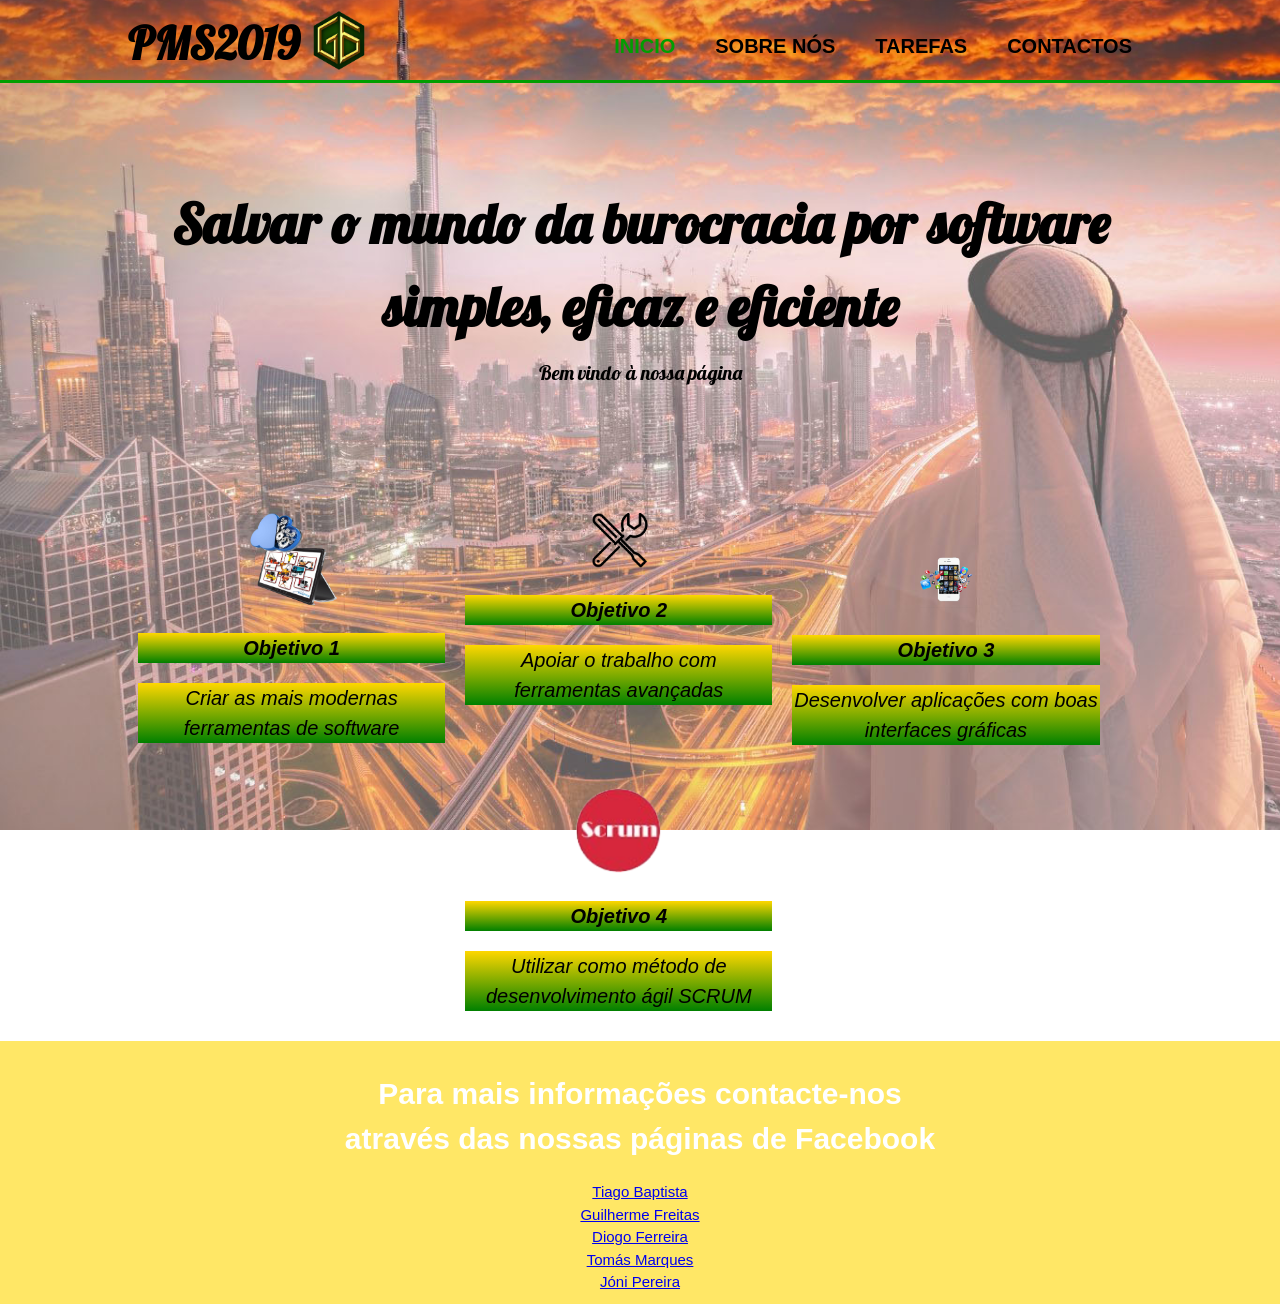
==== projeto/index.html @ a2a00827 "Add files via upload" ====
<!DOCTYPE html>
<html>
  <head>
    <meta charset="utf-8">
    <meta name="viewport" content="width=device-width, initial-scale = 1">
    <meta name="description" content="Salvar o mundo da burocracia por software simples, eficaz e eficiente">
    <title>Bem vindo ao site que vai salvar o mundo</title>
    <link rel="stylesheet" href="./css/style.css">
    <link href="https://fonts.googleapis.com/css?family=Lobster&display=swap" rel="stylesheet">
  </head>
  <body>
    <header>
      <div class="container">
        <div id="branding">
          <h1><span class="highlight">PMS2019</h1>
        </div>
        <div id="logo">
            <img src="./img/logo.png">
        </div>
        <nav>
          <ul>
            <li class="current"><a href="index.html">Inicio</a></li>
            <li><a href="sobrenos.html">Sobre Nós</a></li>
            <li><a href="tarefas.html">Tarefas</a></li>
            <li><a href="contactos.html">Contactos</a></li>
          </ul>
        </nav>
      </div>
    </header>
    
    <section id="showcase">
      <div class="container">
        <div class="inicio">
            <h1>Salvar o mundo da burocracia por software simples, eficaz e eficiente</h1>
            <p1>Bem vindo à nossa página</p1>
        </div>
      </div>
    </section>

    <!-- <section id="newsletter">
      <div class="container">
        <h1>Donativos</h1>
        <form>
          <input type="Conta" placeholder="Introduza o montante...">
          <button type="Enviar" class="button_1">Subscribe</button>
        </form>
      </div>
    </section> -->

    <section id="boxes">
      <div class="container">
        <div class="box">
          <img src="./img/obj1.png">
          <h3>Objetivo 1</h3>
          <p>Criar as mais modernas ferramentas de software</p>
        </div>
        <div class="box">
          <img src="./img/obj2.png">
          <h3>Objetivo 2</h3>
          <p>Apoiar o trabalho com ferramentas avançadas</p>
        </div>
        <div class="box">
            
          </div>
          <div class="box">
            
            </div>
        <div class="box">
          <img src="./img/obj3.png">
          <h3>Objetivo 3</h3>
          <p>Desenvolver aplicações com boas interfaces gráficas</p>
        </div>
        <div class="box">
            
          </div>
        <div class="box">
            <img src="./img/obj4.png">
            <h3>Objetivo 4</h3>
            <p>Utilizar como método de desenvolvimento ágil SCRUM</p>
          </div>
      </div>
    </section>

    <footer id="ini">
        <div class="container">
            <h1>Para mais informações contacte-nos  <br> através das nossas páginas de Facebook</h1>
            <a href="https://www.facebook.com/tiago.miguel.3152"> Tiago Baptista</a> <br>
            <a href="https://www.facebook.com/guilherme.freitas.395454"> Guilherme Freitas</a><br>
            <a href="https://www.facebook.com/diogojmferreira"> Diogo Ferreira</a><br>
            <a href="https://www.facebook.com/tomas.marcos.12"> Tomás Marques</a><br>
            <a href="https://www.facebook.com/joni.pereira.39"> Jóni Pereira</a>
      </div>
    </footer>
  </body>
</html>
---- projeto/css/style.css ----
body{
  font: 15px/1.5 Arial, Helvetica,sans-serif;
  padding:0;
  margin:0;
  background:url('../img/arabia3.jpg') no-repeat fixed 0 -70px ;
  background-size:cover;
  max-width: 100%;
  
}


/* Global */
.container{
  max-width: 100%;
  width:80%;
  margin:auto;
  overflow:hidden;
  
}

ul{
  max-width: 100%;
  margin:0;
  padding:0;
}

form
{
  max-width: 100%;
  position: relative;
  left: 50px;
  top: 250px;
  font-size: 20px;
} 


.dark{
  max-width: 100%;
  position: absolute;
  top: -300px;
  left: 41px;
  padding:15px;
  background: linear-gradient(#ffee00cc, rgb(1, 139, 1,.6) );
  color:#000000;
  margin-top:10px;
  margin-bottom:10px;
}
.dark h3{
  max-width: 100%;
  font-family: 'Lobster', cursive;
  text-align: center;
  font-size: 27px;
}
.dark p{
  max-width: 100%;
  font-size: 20px;
}
.darks{
  max-width: 100%;
  position: absolute;
  top: 100px;
  left: 150px;
  padding:50px;
  background:linear-gradient(rgb(157, 255, 0,.8), rgb(1, 92, 1, .6));
  color:#000000;
  margin-top:10px;
  margin-bottom:10px;
}
.darks h1{
  max-width: 100%;
  font-size: 20px;
  position: relative;
  top: 5px;
}
.darks form{
  max-width: 100%;
  position: relative;
  left: 5px;
  top: 15px;
}
.darkx{
  max-width: 100%;
  position: absolute;
  top: 40px;
  left: 15px;
  padding:50px;
  background:linear-gradient(rgb(157, 255, 0,.8), rgb(1, 92, 1, .6));
  color:#000000;
  margin-top:10px;
  margin-bottom:10px;
}
.darkxx{
  max-width: 100%;
  position: absolute;
  top: 19px;
  right: 150px;
  padding:50px;
  background:linear-gradient(rgb(157, 255, 0,.8), rgb(1, 92, 1, .6));
  color:#000000;
  margin-top:10px;
  margin-bottom:10px;
}
/* Header **/
header{
  max-width: 100%;
  background:url('../img/arabia2.jpg') no-repeat 0 -70px ;
  background-size:cover;
  padding-top:10px;
  max-width: 100%;
  min-height:70px;
  height:40px;
  border-bottom:#009e00 3px solid;
  
}
header .current a{
  max-width: 100%;
  text-align: center;
  color:#037409;
  text-decoration:none;
  text-transform: uppercase;
}

header a{
  max-width: 100%;
  position: relative;
  top: -35px;
  color:#000000;
  text-decoration:none;
  text-transform: uppercase;
}

header li{
  max-width: 100%;
  float:left;
  display:inline-flex;
  padding: 0 20px 0 20px;
  text-align: center;
  line-height: 10px;
  font-size:20px;
  color: #009e00;
}

header #branding{
  max-width: 100%;
  float:left;
  text-align: center;

}

header #branding h1{
  max-width: 100%;
  text-align: center;
  margin:0;
}

header #logo img{
  max-width: 100%;
  text-align: center;
  width: 80px;
}

header nav{
  max-width: 100%;
  float: right;
  height: 40px;
  text-align: center;

}

header .highlight{
  max-width: 100%;
  font-family:'Lobster', cursive ;
  color:#000000;
  font-weight:bold;
  font-size: 45px;
}

header .current a{
  max-width: 100%;
  color :#009e00;
  font-weight:bold;

}
header .current a:hover{
  max-width: 100%;
  text-decoration-line: underline;
  font-style:oblique;
  font-weight:bold;

}
header a{
  max-width: 100%;
  font-weight:bold;
  
}
header a:hover{
  max-width: 100%;
  color:gold;
  font-weight:bold;
  -webkit-transition: width 1s; 
  transition: 1s;
  text-decoration-line: underline;
  font-style:oblique;
}

section .mapouter{
  max-width: 100%;
  position: absolute;
  top: 202px;
  right: 50px;
  
}

section .hiper{
  max-width: 300px;
  position: relative;
  top: 600px;
  left: 50px;
}
form{
  max-width: 300px;
  position: relative;
  top: 50px;
}
section .submeter{
  max-width: 100%;  
  position: absolute;
  top: 350px;
  left: 50px;
}

.contain{
  max-width: 100%;
  position: absolute;
  top: 15px;
  right: 10px;
  width: 500px;
  height: 530px;
 
  margin: 70px auto 0;
}
.contain .boxx{
  max-width: 100%;
  position: relative;
  top: 15px;
  width: 200px;
  height: 200px;
  background: #ff0;
  margin: 10px;
  box-sizing: content-box;
  display: flex;
  flex-direction: row-reverse;
  flex-wrap: wraps;

}
.contain .boxx2{
  max-width: 100%;
  position: relative;
  right: 0px;
  top: 170px;
  width: 150px;
  height: 150px;
  background: #000000;
  margin: -400px -100px 90px 300px;
  box-sizing: content-box;
  display: flex;
  flex-direction: row-reverse;
  flex-wrap: wraps; 

}
.contain .boxx .imgBox{
  max-width: 100%;
  position: relative;
  overflow: hidden;
}
.contain .boxx .imgBox img{
  max-width: 100%;
  height: 100%;
  transition: transform 2s;

}
.contain .boxx:hover .imgBox img{
  max-width: 100%;
  transform: scale(1.2);
  
}
.contain .boxx .details{
  max-width: 100%;
  position: absolute;
  top: 40px;
  right: 200px;
  background:rgba(255, 0, 0, 0.8);
}
.contain .boxx .details .content{
  max-width: 100%;
  position: absolute;
  top: 50%;
  transform: translateY(-50%);
  text-align: center;
  padding: 15px;

}

.textWithBlurredBg{
  max-width: 100%;
  top: 500px;
  left: 90px;
  width:250px;
  height:350px;
  display:inline-block;
  position:relative;
  transition:.3s;
  margin:4px;
}

.textWithBlurredBg img{
  max-width: 100%;
  width:100%;
  height:100%;
  transition:.3s;
  border-radius:4px;
}

.textWithBlurredBg:hover img{
  max-width: 100%;
  filter:blur(2px) brightness(60%);
  box-shadow:0 0 16px cyan;
}
 
.textWithBlurredBg :not(img){
  max-width: 100%;
  position:absolute;
  z-index:1;
  top:30%;
  width:100%;
  text-align:center;
  color:#fff;
  opacity:0;
  transition:.3s;
}
.textWithBlurredBg h2{
  max-width: 100%;
  top:0%
}
.textWithBlurredBg h3{
  max-width: 100%;
  font-size: 10px;
}
.textWithBlurredBg h4{
  max-width: 100%;
  position: absolute;
  top: 200px;
}
.textWithBlurredBg:hover :not(img){
  opacity:1;
}
/* Showcase */
#showcase{
  max-width: 100%;
  min-height:400px;
  text-align:center;
  color:#ffffff;
}
#showcase .container .inicio , p1{
  max-width: 100%;
  color: #000000;
  font: 20px/1.5 'Lobster', cursive;
}
#showcase h1{
  max-width: 100%;
  margin-top:100px;
  font-size:55px;
  margin-bottom:10px;
}

#showcase p{
  font-size:20px;
}

#boxes{
  max-width: 100%;
  margin-top:20px;
}

#boxes .box{
  max-width: 100%;
  float:left;
  text-align: center;
  width:30%;
  padding:10px;
}
#boxes .box h3, .box p{
  max-width: 100%;
  font-size: 20px;
  font-style: italic;
  background: linear-gradient(gold, green);
  color: black;
}
#boxes .box img{
  max-width: 100%;
  width:90px;
}

/* Sidebar */
aside#sidebar{
  max-width: 100%;
  position: absolute;
  left: 20px;
  float:left;
  width:95%;
  margin-top:10px;
}

aside#sidebar .quote input, aside#sidebar .quote textarea{
  max-width: 100%;
  width:90%;
  padding:5px;
}

/* Main-col */
article#main-col{
  max-width: 100%;
  float:left;
  width:65%;
}

head h1{
  max-width: 100%;
  position: relative;
  background: #000000;
}

#sob .container
{
  max-width: 100%;
  padding:10px;
  position: relative;
  top: 600px;
  width: 1500px;
  color:#ffffff;
  background-color:rgba(255,215,0,.6);
  text-align: center;
} 

#obj .container{
  max-width: 100%;
  padding:10px;
  position: relative;
  top: 600px;
  width: 1500px;
  color:#ffffff;
  background-color:rgba(255,215,0,.6);
  text-align: center;
} 
#ini .container{
  max-width: 100%;
  padding:10px;
  position: relative;
  top: auto;
  width: auto;
  color:#ffffff;
  background-color:rgba(255,215,0,.6);
  text-align: center;
} 

/* Media Queries */
@media screen and (max-width: 1060px) {

  #primary { width:67%; }

  #secondary { width:30%; margin-left:3%;}  

}

/* Tabled Portrait */

@media screen and (max-width: 768px) {

  body { width:100%; }

  aside#sidebar{
    float:none;
    text-align:center;
    width:100%;
    margin:0; 
    border:none;
  } 

}
@media(max-width: 768px){
  header #branding,
  header #logo,
  header nav,
  header nav li,
  section .sidebar,
  section .mapouter,
  #boxes .box,
  article#main-col,
  aside#sidebar{
    float:none;
    text-align:center;
    width:100%;
  }

  header{
    max-width: 100%;
    padding-bottom:30px;
  }

  #showcase h1{
    max-width: 100%;
    margin-top:40px;
  }

  

 
}
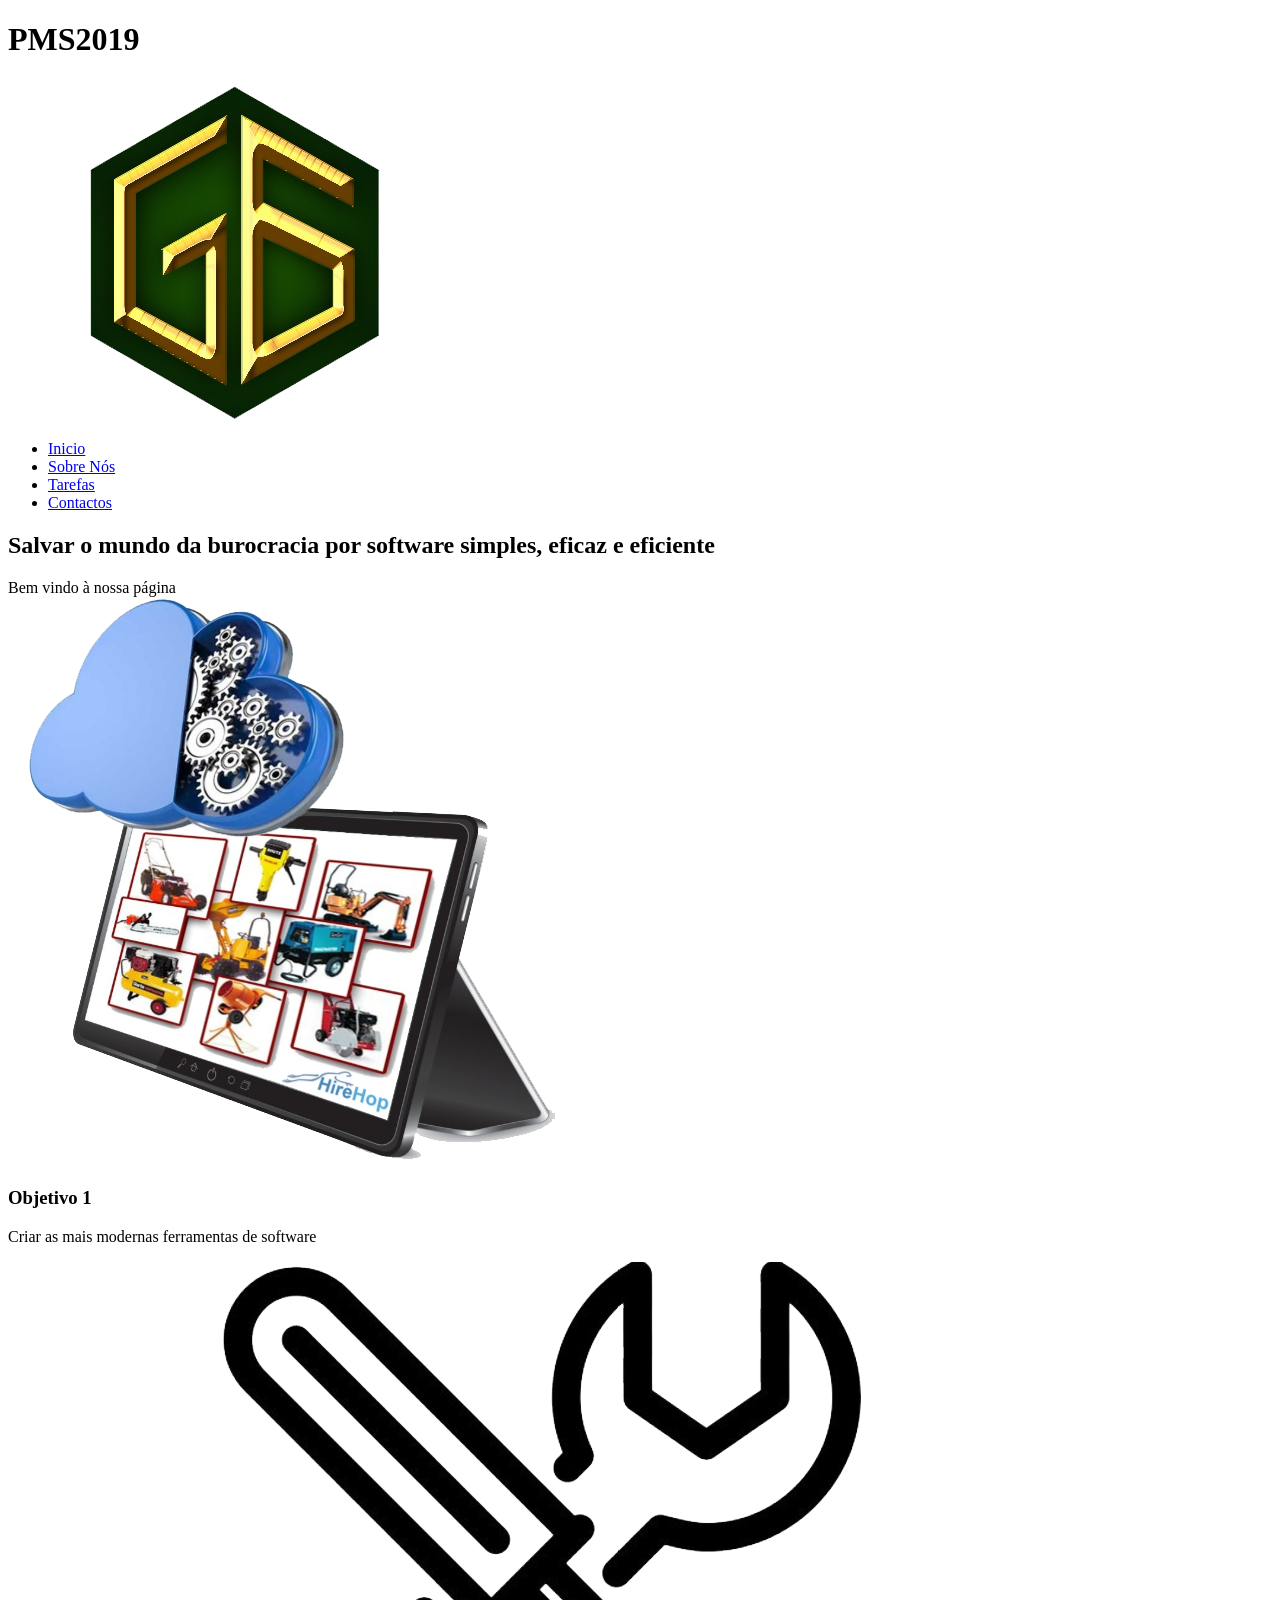
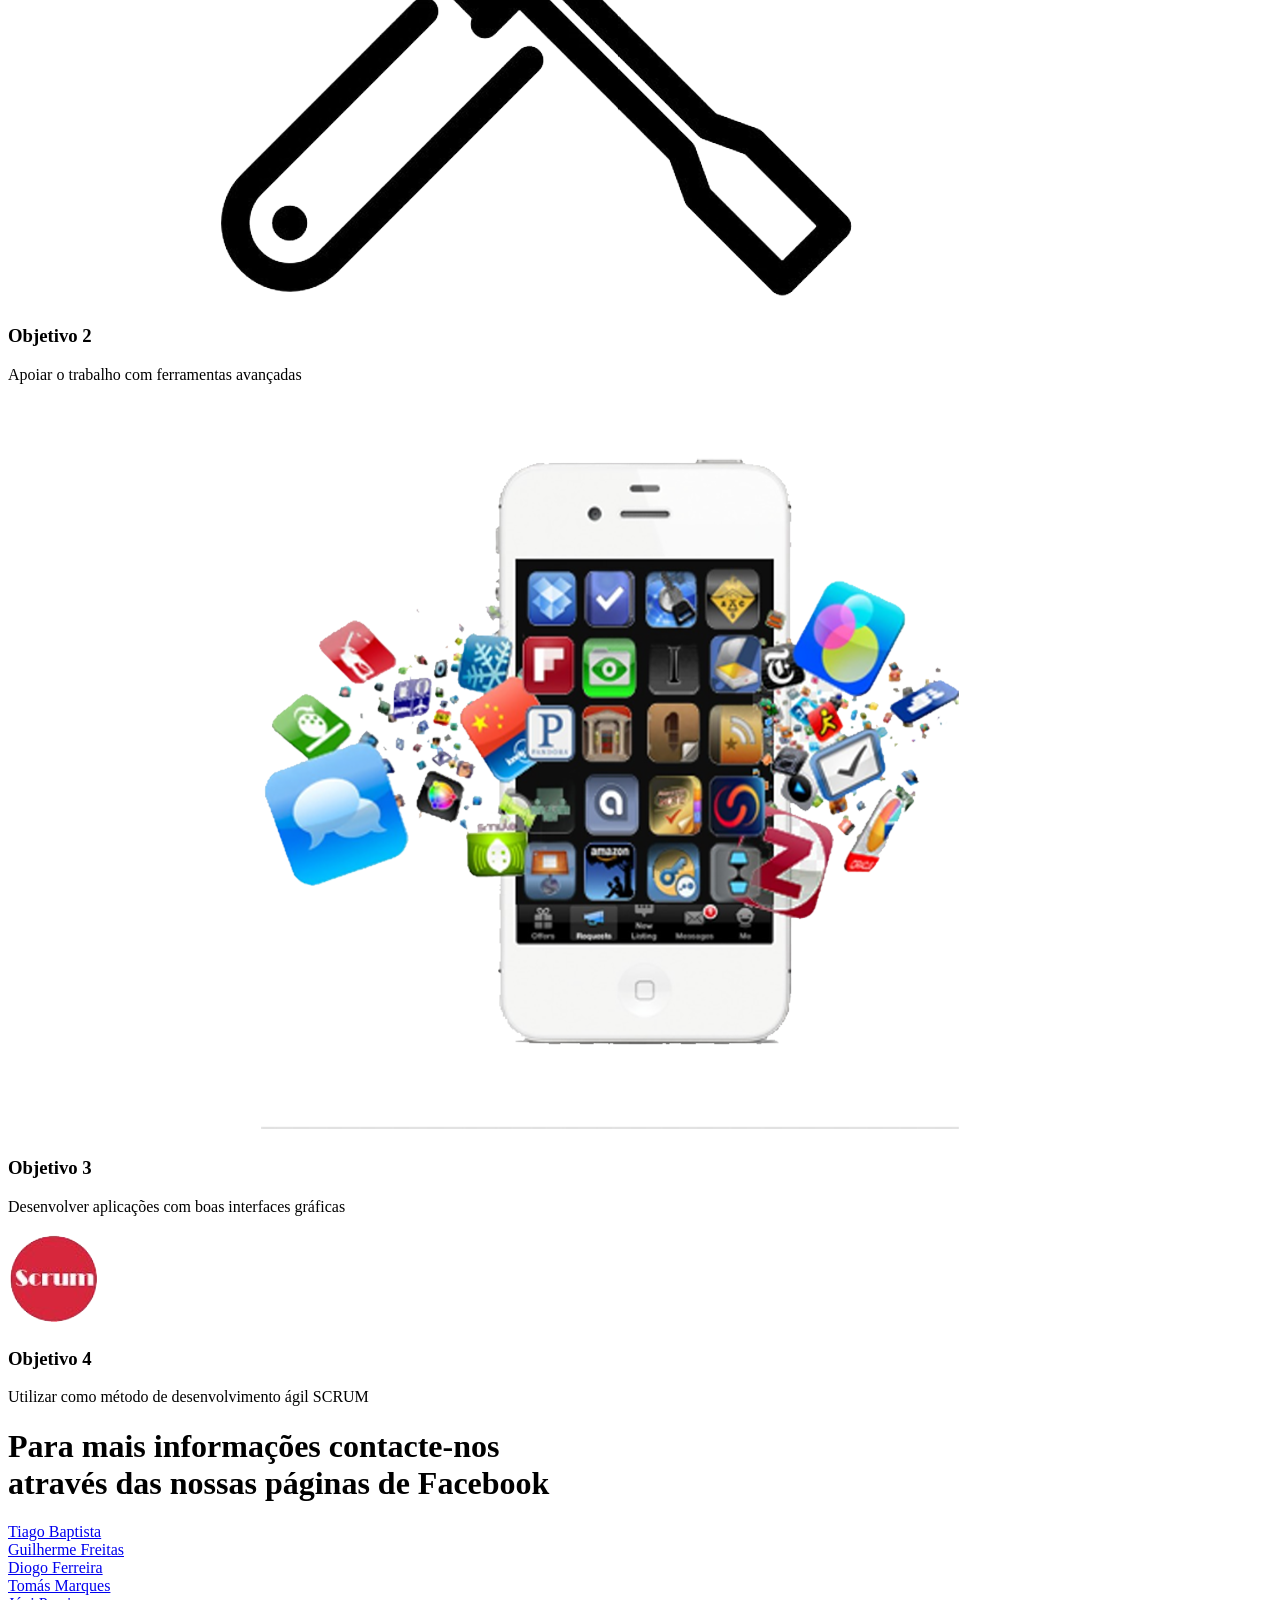
==== commit 9c4e878d: "Update index.html" ====
--- a/projeto/index.html
+++ b/projeto/index.html
@@ -5,7 +5,7 @@
     <meta name="viewport" content="width=device-width, initial-scale = 1">
     <meta name="description" content="Salvar o mundo da burocracia por software simples, eficaz e eficiente">
     <title>Bem vindo ao site que vai salvar o mundo</title>
-    <link rel="stylesheet" href="./css/style.css">
+    <link rel="stylesheet" href="diogo20eng.github.io/css/style.css">
     <link href="https://fonts.googleapis.com/css?family=Lobster&display=swap" rel="stylesheet">
   </head>
   <body>
